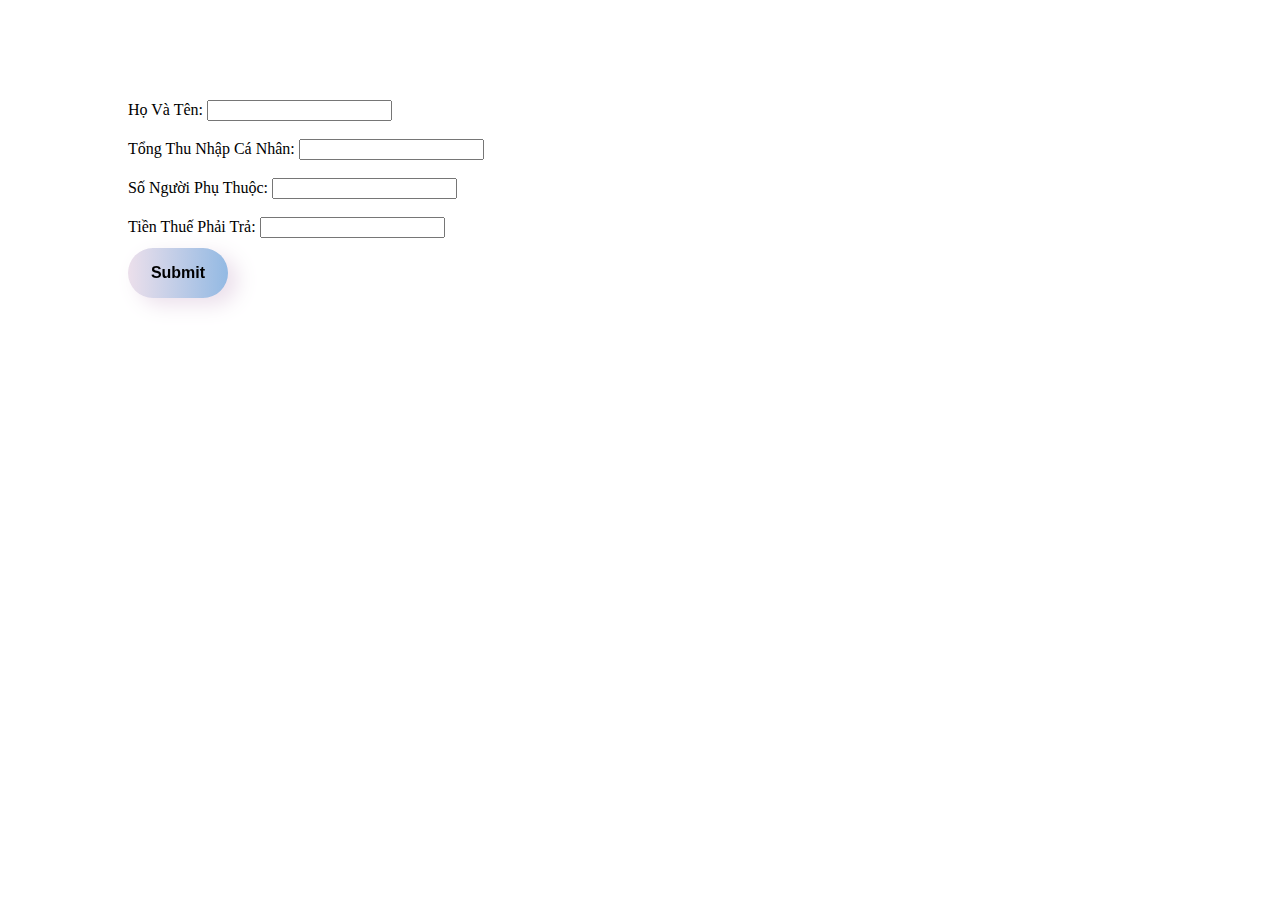
==== tinh-tien-cap/index.html @ c42cd009 "update" ====
<!doctype html>
<html lang="en">

<head>
    <title>Tính Tiền Thuế Thu Nhập Cá Nhân</title>
    <!-- GG FONT -->
    <link rel="preconnect" href="https://fonts.googleapis.com">
    <link rel="preconnect" href="https://fonts.gstatic.com" crossorigin>
    <link
        href="https://fonts.googleapis.com/css2?family=Roboto:ital,wght@0,100;0,300;0,400;0,500;0,700;0,900;1,100;1,300;1,400;1,500;1,700;1,900&display=swap"
        rel="stylesheet">

    <!-- Required meta tags -->
    <meta charset="utf-8" />
    <meta name="viewport" content="width=device-width, initial-scale=1, shrink-to-fit=no" />

    <!-- Bootstrap CSS v5.2.1 -->
    <link href="https://cdn.jsdelivr.net/npm/bootstrap@5.3.2/dist/css/bootstrap.min.css" rel="stylesheet"
        integrity="sha384-T3c6CoIi6uLrA9TneNEoa7RxnatzjcDSCmG1MXxSR1GAsXEV/Dwwykc2MPK8M2HN" crossorigin="anonymous" />
    <link rel="stylesheet" href="./index.css">
</head>

<body>


    <label for="fullName">Họ Và Tên:</label>
    <input type="text" id="fullNameInput"><br><br>
    <label for="totalYear">Tổng Thu Nhập Cá Nhân:</label>
    <input type="text" id="totalYearInput"><br><br>
    <label for="nguoiPhuThuoc">Số Người Phụ Thuộc:</label>
    <input type="text" id="nguoiPhuThuocInput"><br><br>
    <label for="total">Tiền Thuế Phải Trả: </label>
    <input type="text" id="totalTienThue">
    <button id="submit" class="btn btn-gradient">Submit</button>

    <script src="https://cdn.jsdelivr.net/npm/@popperjs/core@2.11.8/dist/umd/popper.min.js"
        integrity="sha384-I7E8VVD/ismYTF4hNIPjVp/Zjvgyol6VFvRkX/vR+Vc4jQkC+hVqc2pM8ODewa9r"
        crossorigin="anonymous"></script>

    <script src="https://cdn.jsdelivr.net/npm/bootstrap@5.3.2/dist/js/bootstrap.min.js"
        integrity="sha384-BBtl+eGJRgqQAUMxJ7pMwbEyER4l1g+O15P+16Ep7Q9Q+zqX6gSbd85u4mG4QzX+"
        crossorigin="anonymous"></script>

    <script src="./index.js"></script>
</body>

</html>
---- tinh-tien-cap/index.css ----
body {
    width: 80%;
    margin: auto;
    margin-top: 100px;
}
.btn {
    display: flex; /* Use Flexbox for the button itself */
    justify-content: center; /* Center text horizontally */
    align-items: center; /* Center text vertically */
    width: 100px;
    height: 50px;
    filter: drop-shadow(10px 7px 10px #ebdfeb);
    font-weight: 700;
    font-size: 16px;
    background-image: linear-gradient(to right, #ebdfeb 0, #92b9e3 51%, #ebdfeb 100%);
    background-size: 200%;
    border: 1px solid transparent;
    transition: all 0.5s;
    border-radius: 30px;
    color: black;
    cursor: pointer;
    outline: none;
    text-align: center; /* Ensure text is centered */
    margin-top: 10px;
}

.btn-gradient:hover {
    background-position: right center;
}
label {
    width: 200px;
}
#total-display{
    display: none;
}
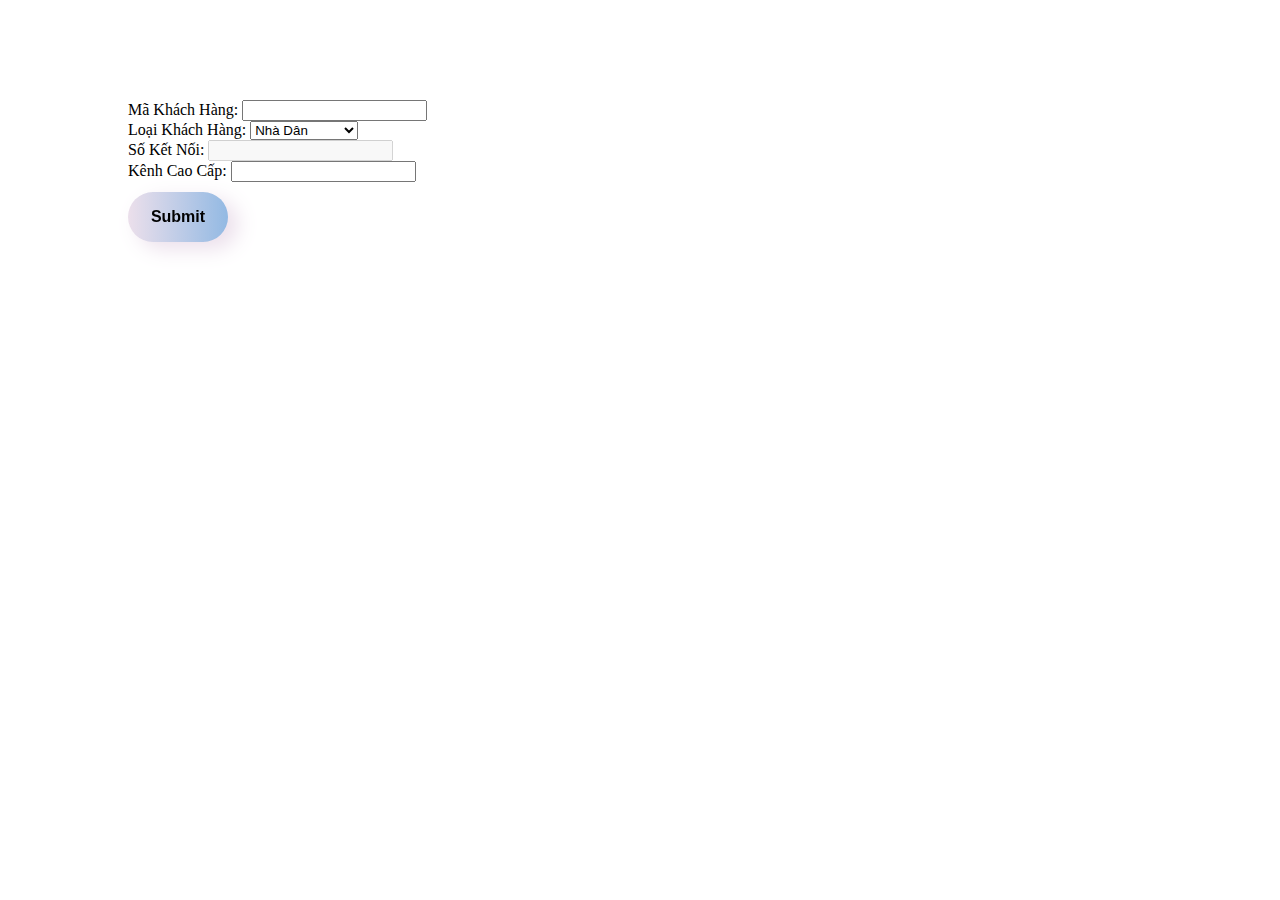
==== commit 36fc5742: "xong" ====
--- a/tinh-tien-cap/index.html
+++ b/tinh-tien-cap/index.html
@@ -2,14 +2,7 @@
 <html lang="en">
 
 <head>
-    <title>Tính Tiền Thuế Thu Nhập Cá Nhân</title>
-    <!-- GG FONT -->
-    <link rel="preconnect" href="https://fonts.googleapis.com">
-    <link rel="preconnect" href="https://fonts.gstatic.com" crossorigin>
-    <link
-        href="https://fonts.googleapis.com/css2?family=Roboto:ital,wght@0,100;0,300;0,400;0,500;0,700;0,900;1,100;1,300;1,400;1,500;1,700;1,900&display=swap"
-        rel="stylesheet">
-
+    <title>Title</title>
     <!-- Required meta tags -->
     <meta charset="utf-8" />
     <meta name="viewport" content="width=device-width, initial-scale=1, shrink-to-fit=no" />
@@ -17,21 +10,48 @@
     <!-- Bootstrap CSS v5.2.1 -->
     <link href="https://cdn.jsdelivr.net/npm/bootstrap@5.3.2/dist/css/bootstrap.min.css" rel="stylesheet"
         integrity="sha384-T3c6CoIi6uLrA9TneNEoa7RxnatzjcDSCmG1MXxSR1GAsXEV/Dwwykc2MPK8M2HN" crossorigin="anonymous" />
+
     <link rel="stylesheet" href="./index.css">
 </head>
 
 <body>
-
-
-    <label for="fullName">Họ Và Tên:</label>
-    <input type="text" id="fullNameInput"><br><br>
-    <label for="totalYear">Tổng Thu Nhập Cá Nhân:</label>
-    <input type="text" id="totalYearInput"><br><br>
-    <label for="nguoiPhuThuoc">Số Người Phụ Thuộc:</label>
-    <input type="text" id="nguoiPhuThuocInput"><br><br>
-    <label for="total">Tiền Thuế Phải Trả: </label>
-    <input type="text" id="totalTienThue">
-    <button id="submit" class="btn btn-gradient">Submit</button>
+    <!-- 
+        Viết chương trình tính hóa đơn khách hàng cho một công ty cáp. Có 2 loại khách hàng:
+        Nhà dân và doanh nghiệp. Có 2 mức giá tính tiền cáp:
+        1. Nhà dân:
+        • Phí xử lý hóa đơn: 4.5$
+        • Phí dịch vụ cơ bản: 20.5$
+        • Thuê kênh cao cấp: 7.5$ / kênh
+        2. Doanh nghiệp
+        • Phí xử lý hóa đơn: 15$
+        • Phí dịch vụ cơ bản: 75$ cho tổng 10 kết nối đầu, mỗi kết nối thêm 5$ / kết nối
+        • Thuê kênh cao cấp: 50$ / kênh
+        ❖ Chương trình cho phép nhập vào Mã khách hàng, loại khách hàng, số kết nối, số kênh
+        cao cấp. Nếu chọn loại khách hàng là Doanh nghiệp ô nhập số kết nối sẽ hiện lên, nếu
+        chọn loại khách hàng là nhà dân thì ô nhập kết nối sẽ ẩn đi hoặc disabled
+    -->
+    <div class="container mt-5">
+        <div class="mb-3">
+            <label for="customerId" class="form-label">Mã Khách Hàng:</label>
+            <input type="text" id="customerId" class="form-control">
+        </div>
+        <div class="mb-3">
+            <label for="customerType" class="form-label">Loại Khách Hàng:</label>
+            <select name="" id="customerType" class="form-select">
+                <option value="nhaDan">Nhà Dân</option>
+                <option value="doanhNghiep">Doanh Nghiệp</option>
+            </select>
+        </div>
+        <div class="mb-3">
+            <label for="numberConnection" class="form-label">Số Kết Nối:</label>
+            <input type="text" id="numberConnection" class="form-control" disabled>
+        </div>
+        <div class="mb-3">
+            <label for="premiumChannel" class="form-label">Kênh Cao Cấp:</label>
+            <input type="text" id="premiumChannel" class="form-control">
+        </div>
+        <button id="submit" class="btn btn-primary">Submit</button>
+    </div>
 
     <script src="https://cdn.jsdelivr.net/npm/@popperjs/core@2.11.8/dist/umd/popper.min.js"
         integrity="sha384-I7E8VVD/ismYTF4hNIPjVp/Zjvgyol6VFvRkX/vR+Vc4jQkC+hVqc2pM8ODewa9r"
@@ -44,4 +64,4 @@
     <script src="./index.js"></script>
 </body>
 
-</html>+</html>
